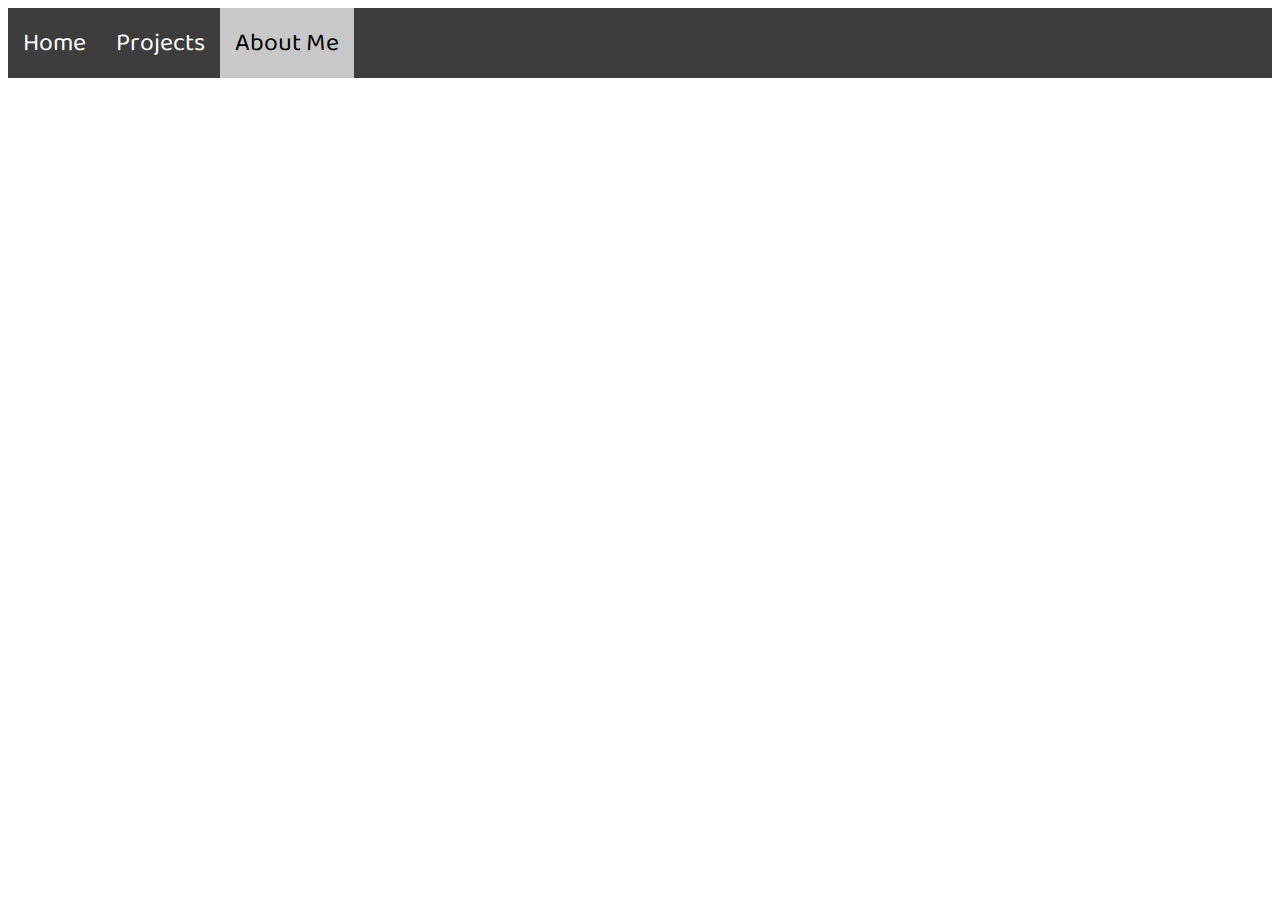
==== me.html @ b6757b52 "Added projects page and about me page" ====
<html>
	<head>
		<title>MysteryCoder456</title>
		<link rel="stylesheet" href="styles.css">
	</head>
	<body>
		<div class="topnav">
			<a href="index.html">Home</a>
			<a href="projects.html">Projects</a>
			<a href="me.html" class="active">About Me</a>
		</div>
	</body>
</html>
---- styles.css ----
@import url('https://fonts.googleapis.com/css?family=Baloo&display=swap');

.topnav {
	background-color: rgb(61, 61, 61);
	overflow: hidden;
}

.topnav a {
	font-size: 25px;
	color: white;
	float: left;
	text-align: center;
	padding: 15px;
	text-decoration: none;
	font-family: "baloo";
}

.topnav a:hover {
	background-color: rgb(200, 200, 200);
	color: black;
}

.topnav a.active {
	background-color: rgb(200, 200, 200);
	color: black;
}
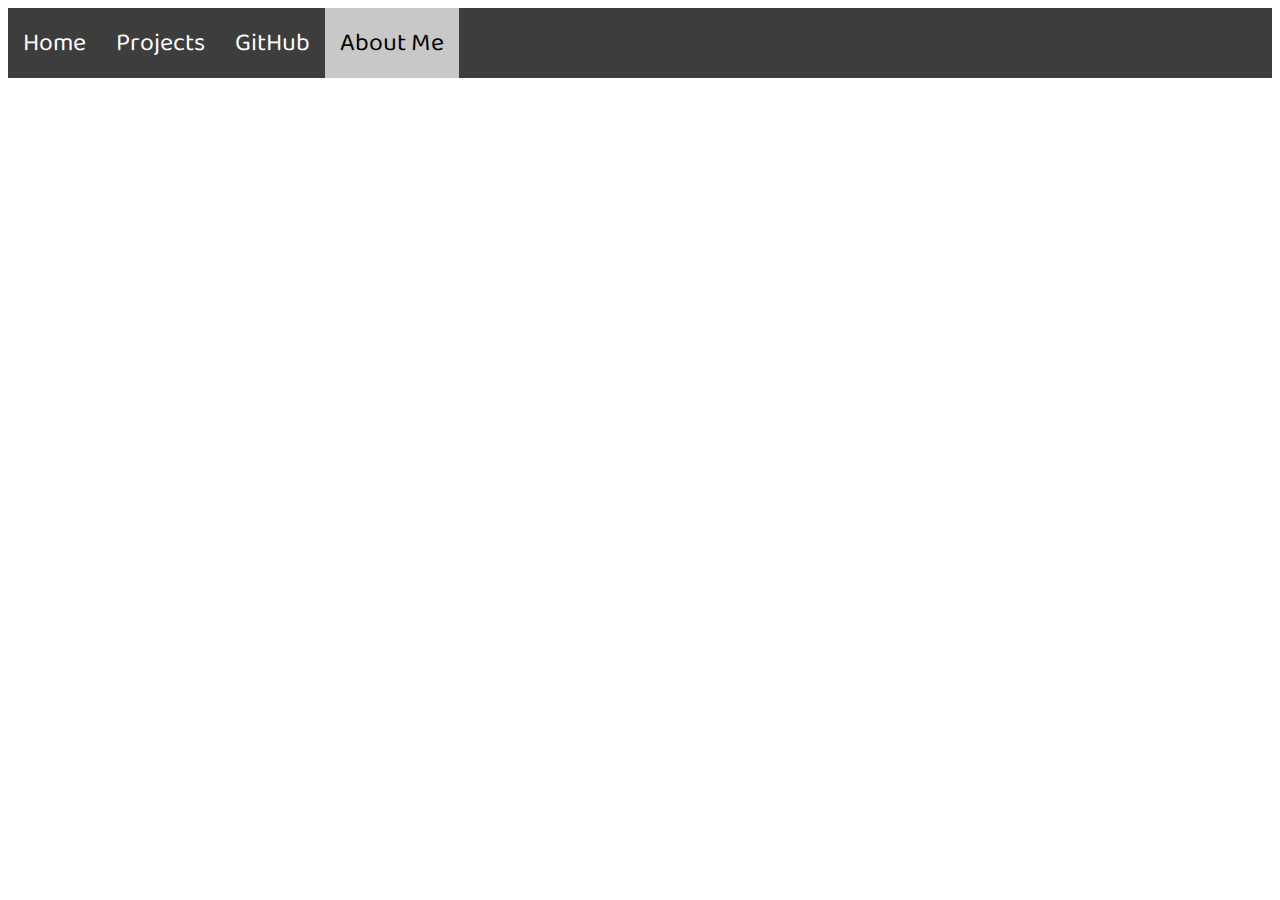
==== commit 3efdf461: "Minor changes" ====
--- a/me.html
+++ b/me.html
@@ -7,6 +7,7 @@
 		<div class="topnav">
 			<a href="index.html">Home</a>
 			<a href="projects.html">Projects</a>
+			<a href="https://github.com/MysteryCoder456/">GitHub</a>
 			<a href="me.html" class="active">About Me</a>
 		</div>
 	</body>
--- a/styles.css
+++ b/styles.css
@@ -1,5 +1,6 @@
-@import url('https://fonts.googleapis.com/css?family=Baloo&display=swap');
+@import url('https://fonts.googleapis.com/css?family=Baloo|Comfortaa:700|Passion+One&display=swap');
 
+/* Navigation Bar */
 .topnav {
 	background-color: rgb(61, 61, 61);
 	overflow: hidden;
@@ -23,4 +24,20 @@
 .topnav a.active {
 	background-color: rgb(200, 200, 200);
 	color: black;
+}
+
+
+/* Title */
+.title {
+	text-align: center;
+	font-family: "comfortaa";
+	font-size: 50px;
+}
+
+
+/* Subtitle */
+.subtitle {
+	font-family: "passion one";
+	font-size: 32px;
+	text-align: center;
 }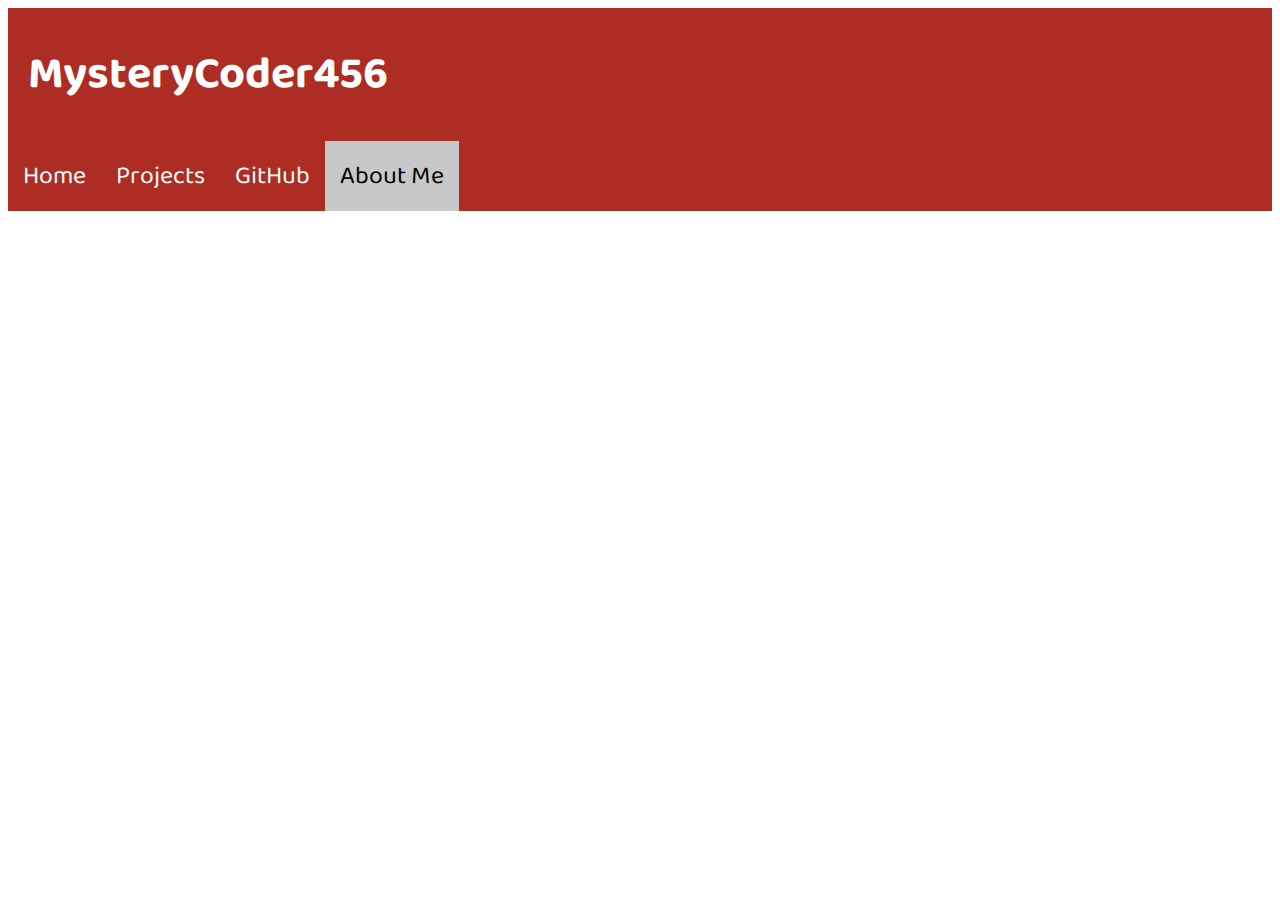
==== commit 6283c9ed: "Changed up the navigation bar" ====
--- a/me.html
+++ b/me.html
@@ -5,6 +5,7 @@
 	</head>
 	<body>
 		<div class="topnav">
+			<h1>MysteryCoder456</h1>
 			<a href="index.html">Home</a>
 			<a href="projects.html">Projects</a>
 			<a href="https://github.com/MysteryCoder456/">GitHub</a>
--- a/styles.css
+++ b/styles.css
@@ -2,18 +2,24 @@
 
 /* Navigation Bar */
 .topnav {
-	background-color: rgb(61, 61, 61);
+	background-color: #ad2c23;
 	overflow: hidden;
+	font-family: "baloo";
+}
+
+.topnav h1 {
+	color: white;
+	padding-left: 20px;
+	font-size: 45px;
 }
 
 .topnav a {
 	font-size: 25px;
-	color: white;
 	float: left;
 	text-align: center;
 	padding: 15px;
 	text-decoration: none;
-	font-family: "baloo";
+	color: white;
 }
 
 .topnav a:hover {
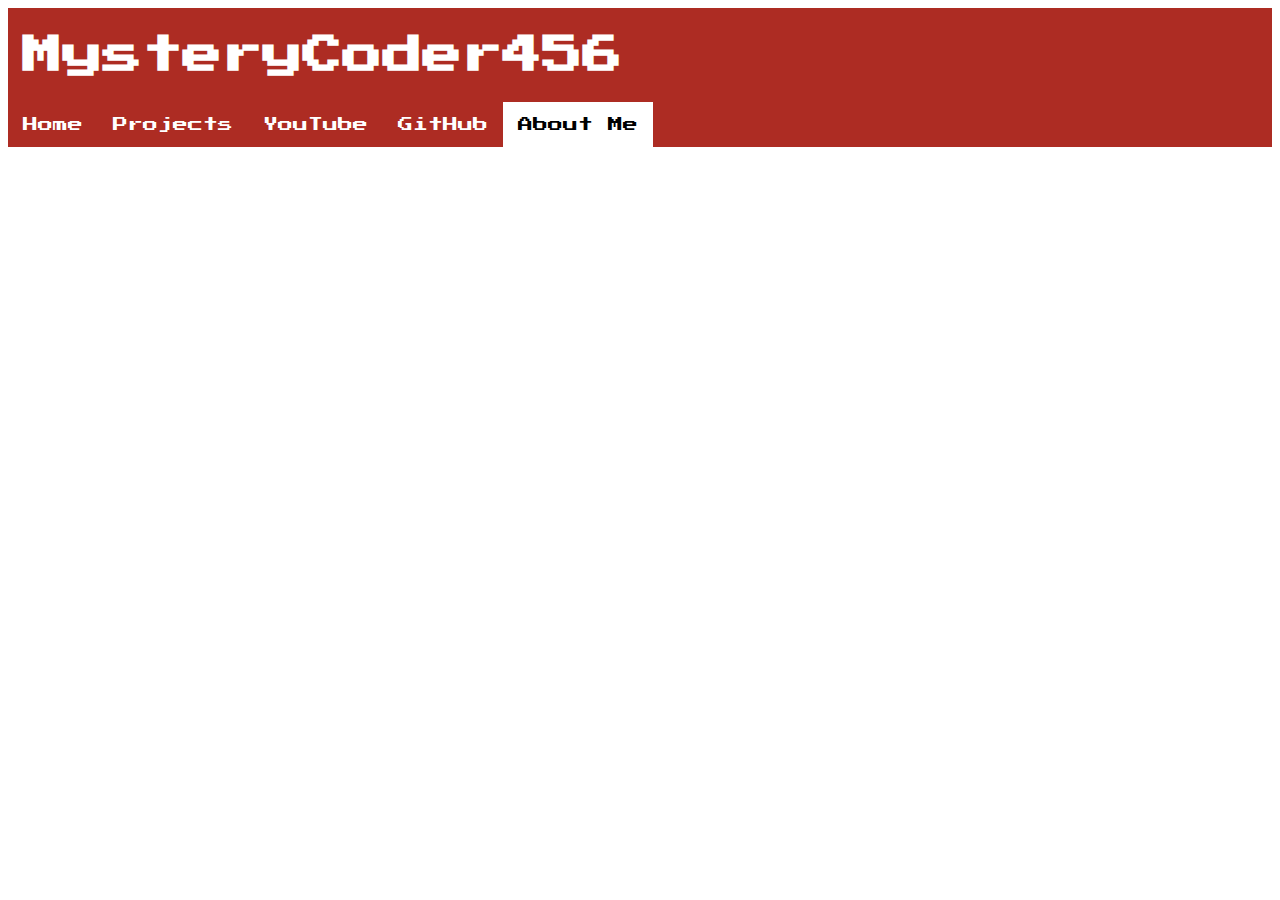
==== commit 3cc8a64f: "added new project" ====
--- a/me.html
+++ b/me.html
@@ -8,6 +8,7 @@
 			<h1>MysteryCoder456</h1>
 			<a href="index.html">Home</a>
 			<a href="projects.html">Projects</a>
+			<a href="https://www.youtube.com/channel/UCRMm68opcHdpp3ygUV4EbVA">YouTube</a>
 			<a href="https://github.com/MysteryCoder456/">GitHub</a>
 			<a href="me.html" class="active">About Me</a>
 		</div>
--- a/styles.css
+++ b/styles.css
@@ -1,20 +1,20 @@
-@import url('https://fonts.googleapis.com/css?family=Baloo|Comfortaa:700|Passion+One&display=swap');
+@import url('https://fonts.googleapis.com/css?family=Comfortaa|Passion+One|Press+Start+2P|Share+Tech+Mono|Baloo&display=swap');
 
 /* Navigation Bar */
 .topnav {
 	background-color: #ad2c23;
 	overflow: hidden;
-	font-family: "baloo";
+	font-family: "press start 2p";
 }
 
 .topnav h1 {
 	color: white;
-	padding-left: 20px;
-	font-size: 45px;
+	padding-left: 15px;
+	font-size: 40px;
 }
 
 .topnav a {
-	font-size: 25px;
+	font-size: 15px;
 	float: left;
 	text-align: center;
 	padding: 15px;
@@ -23,27 +23,52 @@
 }
 
 .topnav a:hover {
-	background-color: rgb(200, 200, 200);
+	background-color: rgb(201, 199, 199);
 	color: black;
 }
 
 .topnav a.active {
-	background-color: rgb(200, 200, 200);
+	background-color: rgb(255, 255, 255);
 	color: black;
 }
 
 
-/* Title */
+/* Title and subtitle */
 .title {
 	text-align: center;
 	font-family: "comfortaa";
 	font-size: 50px;
 }
 
-
-/* Subtitle */
 .subtitle {
 	font-family: "passion one";
 	font-size: 32px;
 	text-align: center;
+}
+
+
+/* Main Body */
+.main-body {
+	font-family: "baloo";
+    font-size: 25px;
+    padding: 8px;
+}
+
+.main-body a {
+	text-decoration-line: none;
+	color: #000000;
+	font-family: "Share tech mono";
+}
+
+/* Projects */
+
+.project {
+    padding: 5px;
+    background-color: rgba(0, 0, 0, 0.17);
+    text-align: center;
+}
+
+.project img {
+    width: 784px;
+    height: 498px;
 }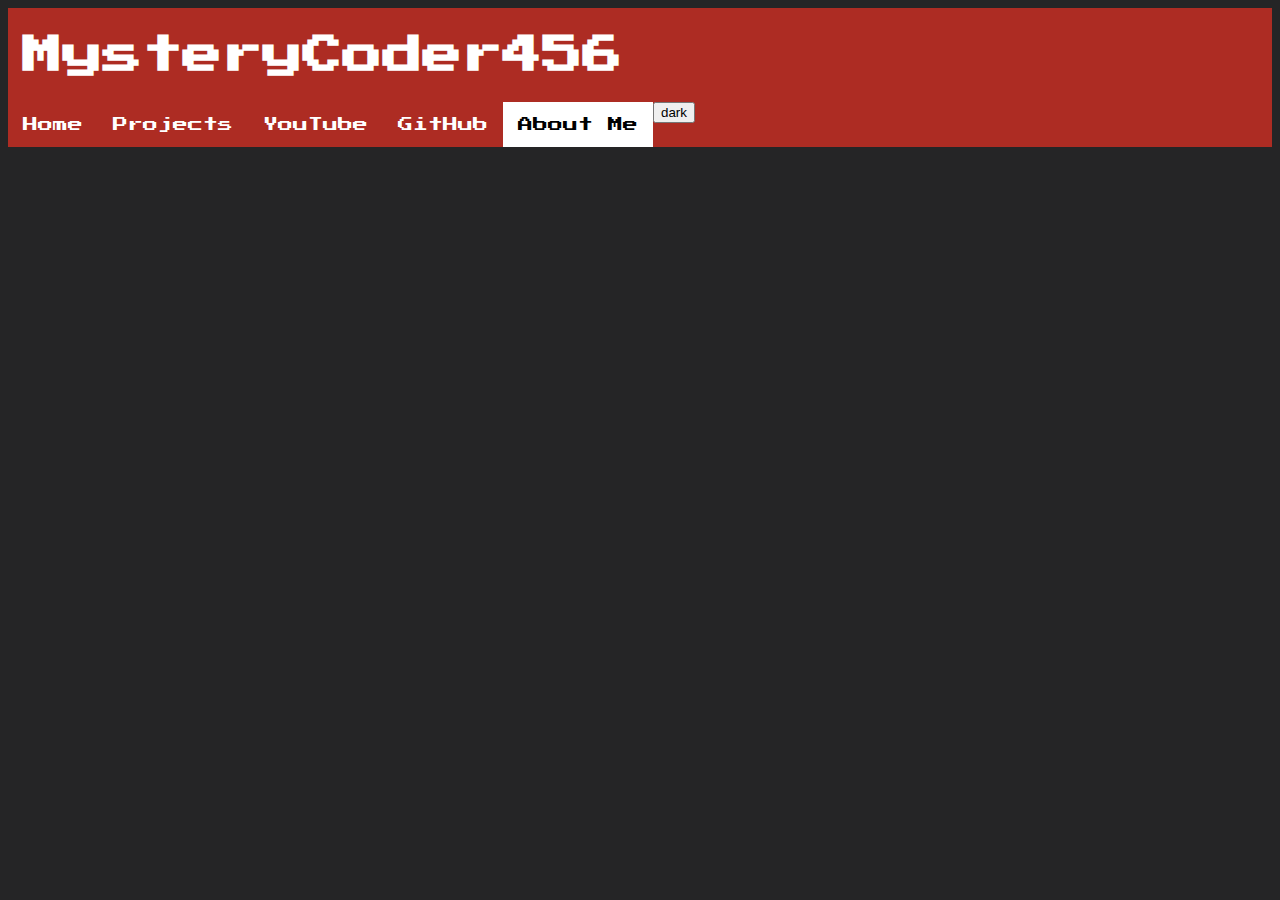
==== commit d2187d98: "Refactored dark mode code" ====
--- a/me.html
+++ b/me.html
@@ -1,7 +1,8 @@
 <html>
 	<head>
 		<title>MysteryCoder456</title>
-		<link rel="stylesheet" href="styles.css">
+        <link rel="stylesheet" href="styles.css">
+        <script defer src="app.js"></script>
 	</head>
 	<body>
 		<div class="topnav">
@@ -10,7 +11,8 @@
 			<a href="projects.html">Projects</a>
 			<a href="https://www.youtube.com/channel/UCRMm68opcHdpp3ygUV4EbVA">YouTube</a>
 			<a href="https://github.com/MysteryCoder456/">GitHub</a>
-			<a href="me.html" class="active">About Me</a>
+            <a href="me.html" class="active">About Me</a>
+            <button id="darkModeButton">dark</button>
 		</div>
 	</body>
 </html>--- a/styles.css
+++ b/styles.css
@@ -23,8 +23,8 @@
 }
 
 .topnav a:hover {
-	background-color: rgb(201, 199, 199);
-	color: black;
+	background-color: #585858;
+	/* color: black; */
 }
 
 .topnav a.active {
@@ -69,6 +69,6 @@
 }
 
 .project img {
-    width: 784px;
+    /* width: 784px; */
     height: 498px;
 }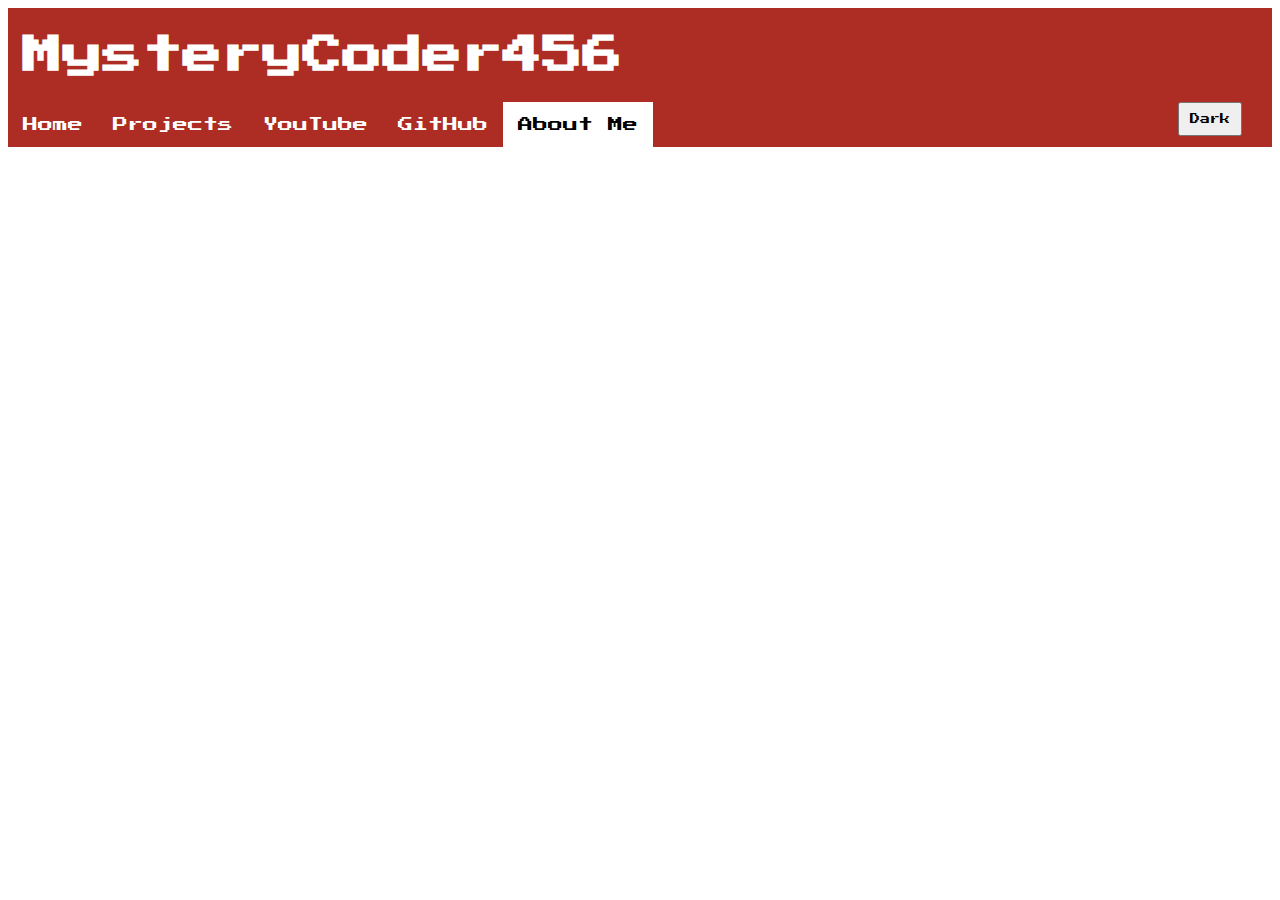
==== commit 0e1b7308: "Fixed dark mode links" ====
--- a/me.html
+++ b/me.html
@@ -12,7 +12,7 @@
 			<a href="https://www.youtube.com/channel/UCRMm68opcHdpp3ygUV4EbVA">YouTube</a>
 			<a href="https://github.com/MysteryCoder456/">GitHub</a>
             <a href="me.html" class="active">About Me</a>
-            <button id="darkModeButton">dark</button>
+            <div id="darkModeButton"><button>Dark</button></div>
 		</div>
 	</body>
 </html>--- a/styles.css
+++ b/styles.css
@@ -32,6 +32,19 @@
 	color: black;
 }
 
+#darkModeButton {
+    float: right;
+    padding-right: 30px;
+    margin: 0 auto;
+}
+
+#darkModeButton button {
+    font-family: "press start 2p";
+    font-size: 10px;
+    text-align: center;
+    padding: 10px;
+}
+
 
 /* Title and subtitle */
 .title {
@@ -56,7 +69,6 @@
 
 .main-body a {
 	text-decoration-line: none;
-	color: #000000;
 	font-family: "Share tech mono";
 }
 
